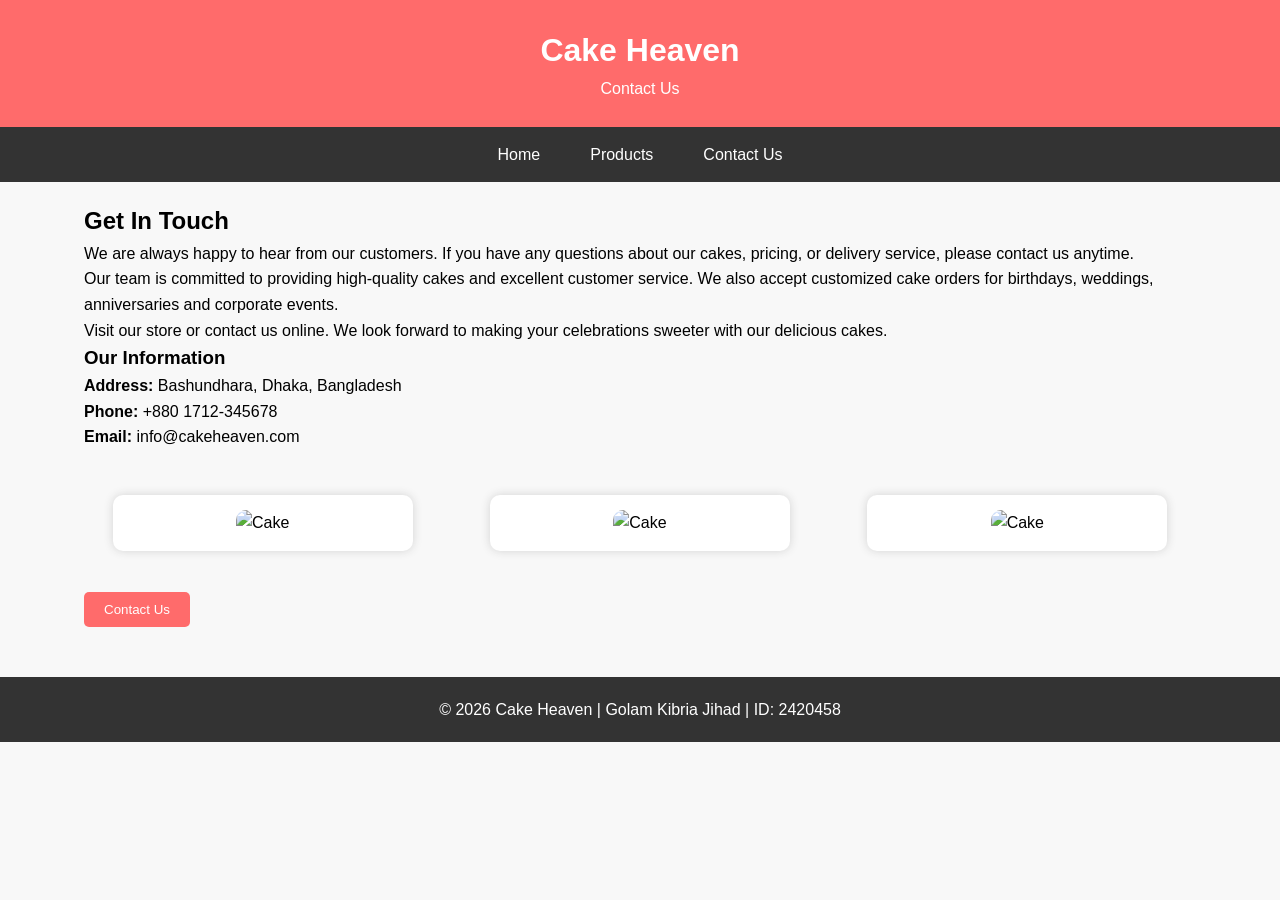
==== contact.html @ c383d267 "Completed contact page" ====
<!DOCTYPE html>
<html lang="en">
<head>
    <meta charset="UTF-8">
    <meta name="viewport" content="width=device-width, initial-scale=1.0">
    <title>Cake Heaven | Contact Us</title>
    <link rel="stylesheet" href="style.css">
</head>

<body>

<!--
Name: Golam Kibria Jihad
ID: 2420458
-->

<header>
    <h1>Cake Heaven</h1>
    <p>Contact Us</p>
</header>

<nav>
    <a href="index.html">Home</a>
    <a href="products.html">Products</a>
    <a href="contact.html">Contact Us</a>
</nav>

<div class="container">

    <h2>Get In Touch</h2>

    <p>
        We are always happy to hear from our customers. If you have any
        questions about our cakes, pricing, or delivery service, please
        contact us anytime.
    </p>

    <p>
        Our team is committed to providing high-quality cakes and excellent
        customer service. We also accept customized cake orders for birthdays,
        weddings, anniversaries and corporate events.
    </p>

    <p>
        Visit our store or contact us online. We look forward to making your
        celebrations sweeter with our delicious cakes.
    </p>

    <h3>Our Information</h3>

    <p><strong>Address:</strong> Bashundhara, Dhaka, Bangladesh</p>
    <p><strong>Phone:</strong> +880 1712-345678</p>
    <p><strong>Email:</strong> info@cakeheaven.com</p>

    <br>

    <div class="flex-box">

        <div class="flex-item">
            <img src="Images/cake1.jpg" alt="Cake">
        </div>

        <div class="flex-item">
            <img src="Images/cake2.jpg" alt="Cake">
        </div>

        <div class="flex-item">
            <img src="Images/cake3.jpg" alt="Cake">
        </div>

    </div>

    <br>

    <button onclick="contactUs()">Contact Us</button>

</div>

<footer>
    <p>
        © 2026 Cake Heaven |
        Golam Kibria Jihad |
        ID: 2420458
    </p>
</footer>

<script src="script.js"></script>

</body>
</html>
---- style.css ----
*{
    margin:0;
    padding:0;
    box-sizing:border-box;
}

body{
    font-family:Arial, sans-serif;
    background:#f8f8f8;
    line-height:1.6;
}

header{
    background:#ff6b6b;
    color:white;
    text-align:center;
    padding:25px;
}

nav{
    background:#333;
    display:flex;
    justify-content:center;
}

nav a{
    color:white;
    text-decoration:none;
    padding:15px 25px;
    transition:0.3s;
}

nav a:hover{
    background:#ff6b6b;
}

.container{
    width:90%;
    margin:auto;
    padding:20px;
}

.flex-box{
    display:flex;
    justify-content:space-around;
    gap:20px;
    flex-wrap:wrap;
    margin-top:20px;
}

.flex-item{
    width:300px;
    background:white;
    border-radius:10px;
    padding:15px;
    text-align:center;
    box-shadow:0px 0px 10px lightgray;
}

.grid-box{
    display:grid;
    grid-template-columns:repeat(3,1fr);
    gap:20px;
    margin-top:20px;
}

.grid-item{
    background:white;
    border-radius:10px;
    padding:15px;
    text-align:center;
    box-shadow:0px 0px 10px lightgray;
}

img{
    width:100%;
    height:220px;
    object-fit:cover;
    border-radius:10px;
}

button{
    margin-top:15px;
    background:#ff6b6b;
    color:white;
    border:none;
    padding:10px 20px;
    cursor:pointer;
    border-radius:5px;
}

button:hover{
    background:black;
}

footer{
    background:#333;
    color:white;
    text-align:center;
    padding:20px;
    margin-top:30px;
}

@media(max-width:768px){

.grid-box{
grid-template-columns:1fr;
}

}
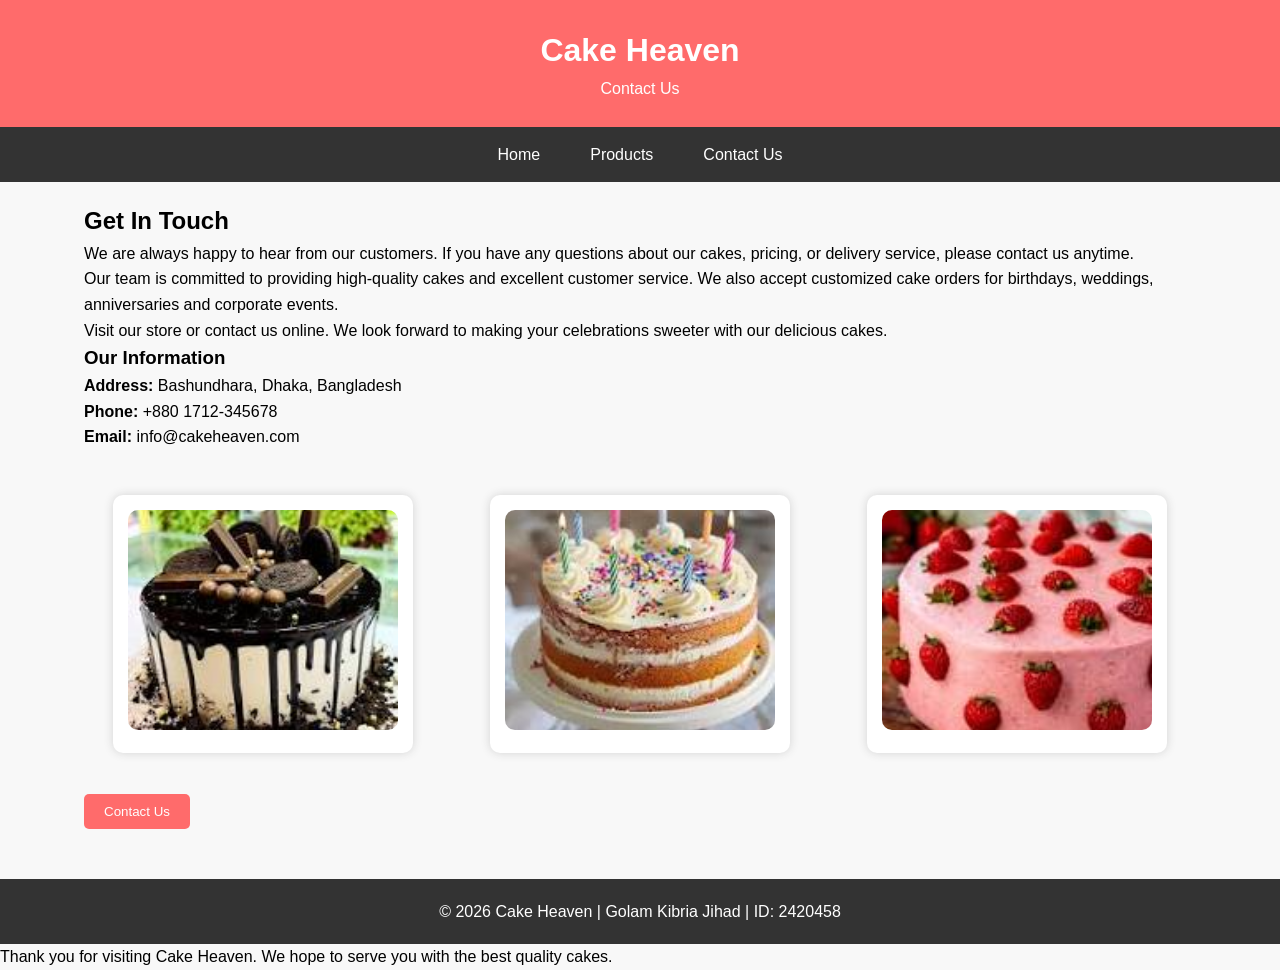
==== commit e61d44a5: "Updated contact page content" ====
--- a/contact.html
+++ b/contact.html
@@ -85,6 +85,6 @@
 </footer>
 
 <script src="script.js"></script>
-
+<p>Thank you for visiting Cake Heaven. We hope to serve you with the best quality cakes.</p>
 </body>
-</html>+</html>
